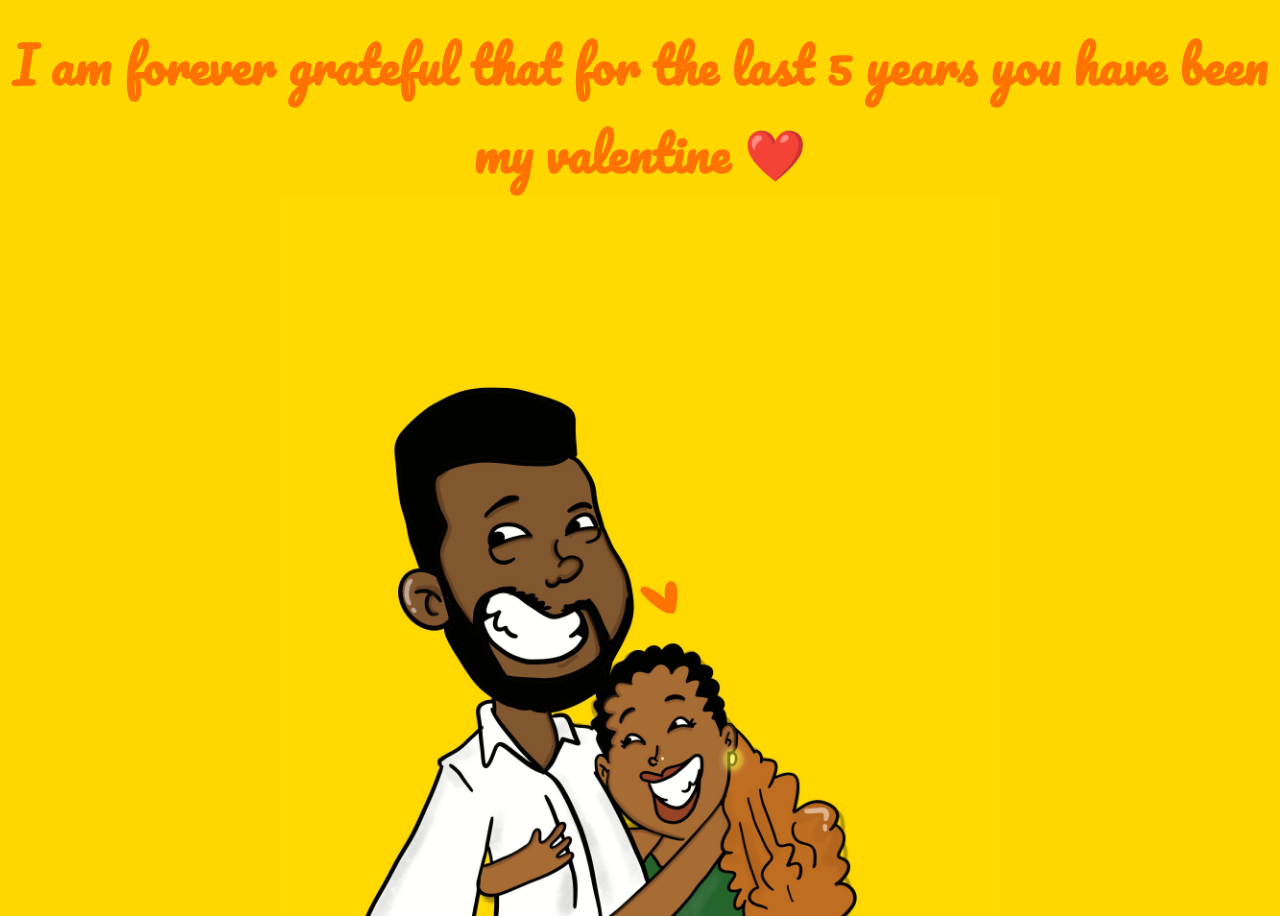
==== yes.html @ 0cb71e53 "adding the code to the repo" ====
<!DOCTYPE html>
<link rel="preconnect" href="https://fonts.googleapis.com">
<link rel="preconnect" href="https://fonts.gstatic.com" crossorigin>
<link href="https://fonts.googleapis.com/css2?family=Pacifico&family=Roboto:wght@100&display=swap" rel="stylesheet">
<html lang="en">
    <head>
        <link rel="stylesheet" href="./yes_style.css">
        
    </head> 
    <body>
        <div class="container">
            <div >
                <h1 class = "header_text">I am forever grateful that for the last 5 years you have been my valentine ❤️</h1>
            </div>
            <div class="image_container">
                <img src="/imgs/yes!.jpeg" alt="Happy animated illustration">
            </div>
        </div>
       
    </body> 
</html>
---- yes_style.css ----
body {
    display: flex;
    justify-content: center;
    align-items: center;
    height: 100vh;
    background-color: #ffd700
}

/* .roboto-<uniquifier> {
    font-family: "Roboto", serif;
    font-optical-sizing: auto;
    font-weight: 100;
    font-style: normal;
    font-variation-settings:
      "wdth" 100;
} */

.header_text {
    font-family: 'Pacifico';
    font-size: 50px;
    font-weight: bold;
    color: #fe7200;
    text-align: center;
    margin-top: 20px;
    margin-bottom: 0px;
}

.image_container img {
    max-width: 80vw; /* 80% of viewport width */
    max-height: 80vh; /* 60% of viewport height */
    width: auto;
    height: auto;
    display: block;
    margin: auto;
    object-fit: contain;
    z-index: -1;
}
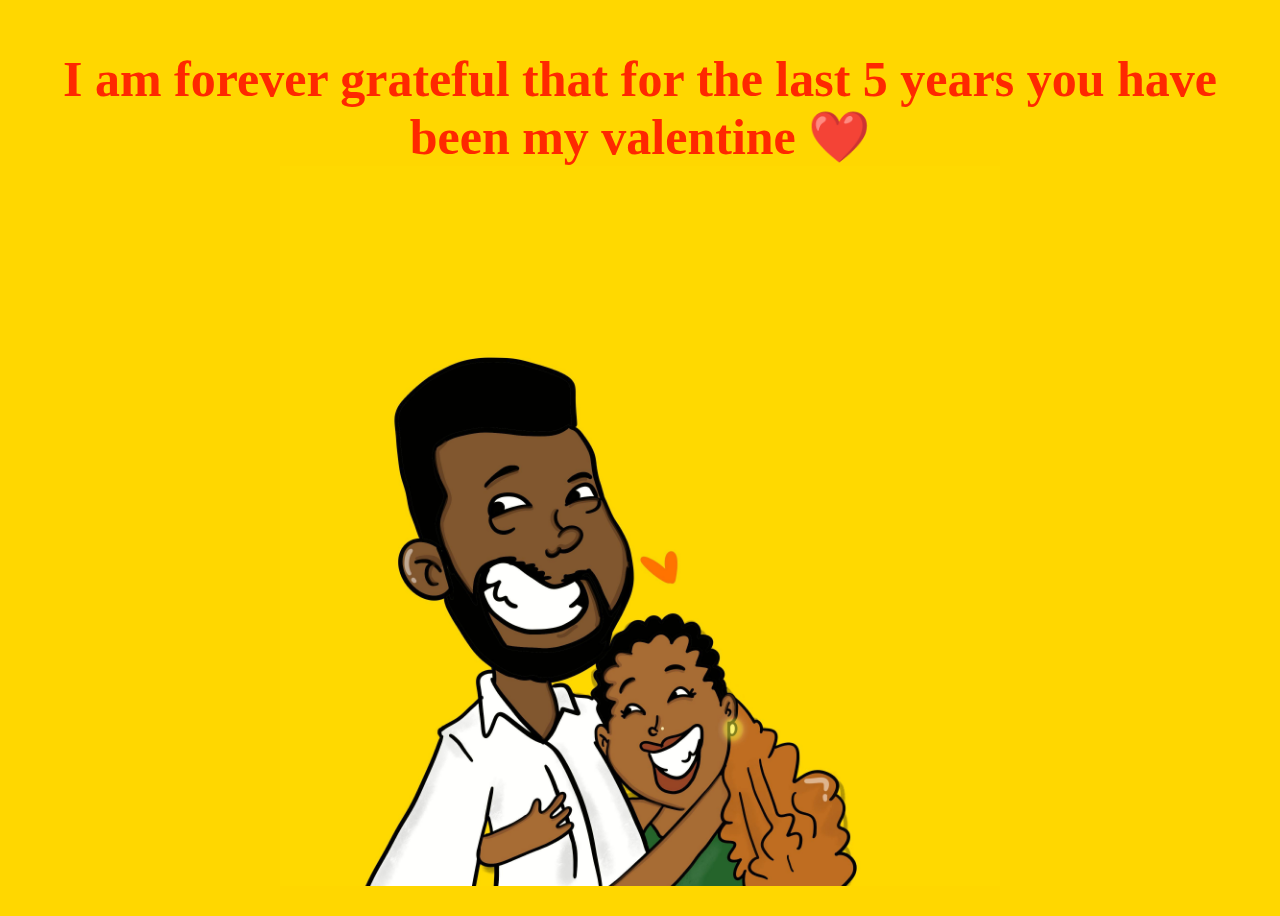
==== commit eb5e72b5: "Changed the fonts, and the color to the yes page" ====
--- a/yes.html
+++ b/yes.html
@@ -1,7 +1,7 @@
 <!DOCTYPE html>
 <link rel="preconnect" href="https://fonts.googleapis.com">
 <link rel="preconnect" href="https://fonts.gstatic.com" crossorigin>
-<link href="https://fonts.googleapis.com/css2?family=Pacifico&family=Roboto:wght@100&display=swap" rel="stylesheet">
+<link href="https://fonts.googleapis.com/css2?family=Chewy&family=Pacifico&family=Roboto:wght@100&display=swap" rel="stylesheet">
 <html lang="en">
     <head>
         <link rel="stylesheet" href="./yes_style.css">
@@ -13,7 +13,7 @@
                 <h1 class = "header_text">I am forever grateful that for the last 5 years you have been my valentine ❤️</h1>
             </div>
             <div class="image_container">
-                <img src="/imgs/yes!.jpeg" alt="Happy animated illustration">
+                <img src="yes.jpeg" alt="Happy animated illustration">
             </div>
         </div>
        
--- a/yes_style.css
+++ b/yes_style.css
@@ -16,10 +16,9 @@
 } */
 
 .header_text {
-    font-family: 'Pacifico';
+    font-family: 'Chewy';
     font-size: 50px;
-    font-weight: bold;
-    color: #fe7200;
+    color: #ff2800;
     text-align: center;
     margin-top: 20px;
     margin-bottom: 0px;
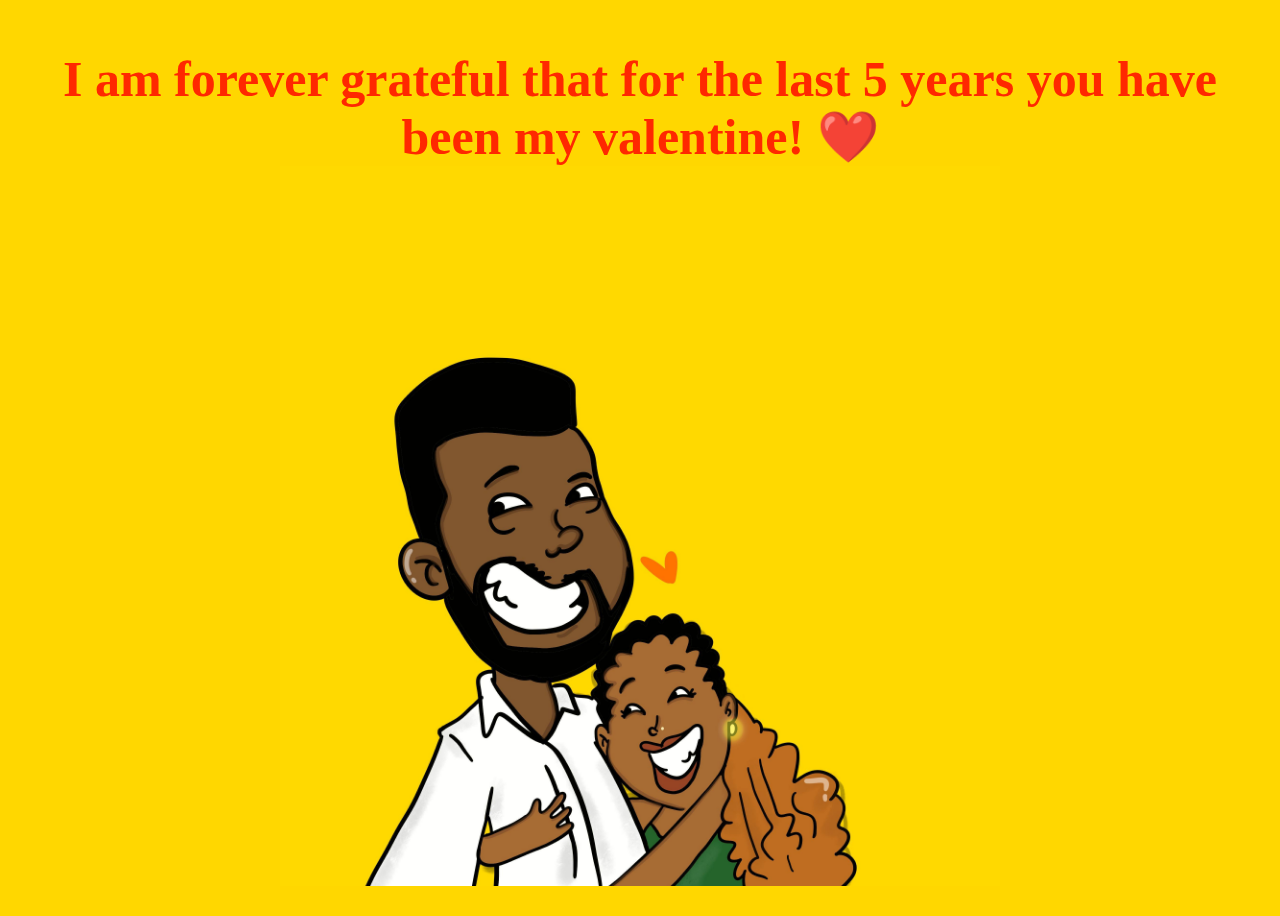
==== commit fcbfb360: "change to test if it works" ====
--- a/yes.html
+++ b/yes.html
@@ -10,7 +10,7 @@
     <body>
         <div class="container">
             <div >
-                <h1 class = "header_text">I am forever grateful that for the last 5 years you have been my valentine ❤️</h1>
+                <h1 class = "header_text">I am forever grateful that for the last 5 years you have been my valentine! ❤️</h1>
             </div>
             <div class="image_container">
                 <img src="yes.jpeg" alt="Happy animated illustration">
